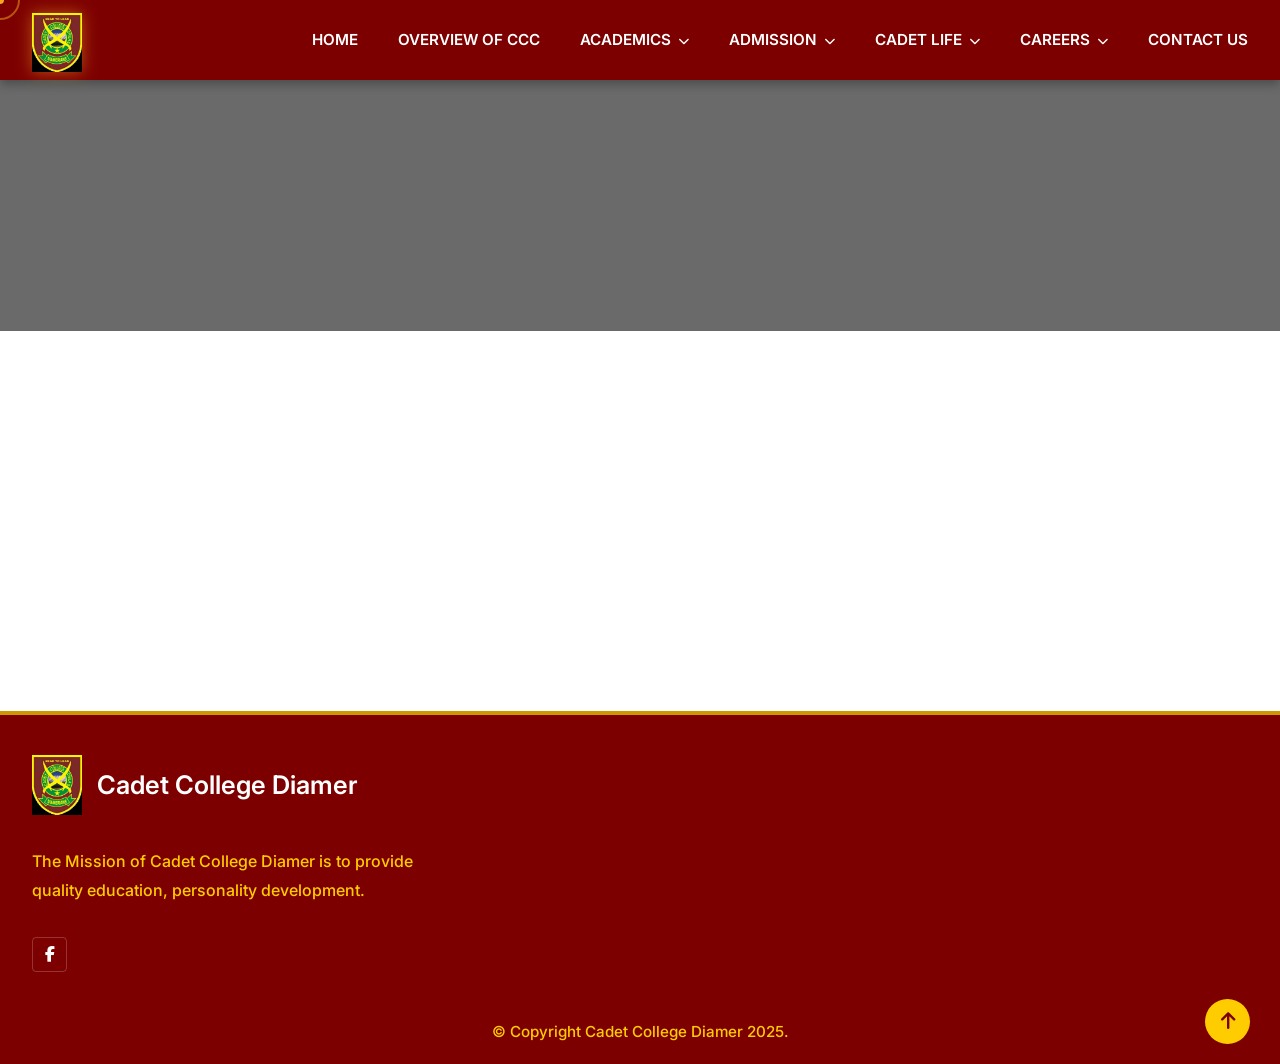
==== 1st-year.html @ 0e8eac65 "New page add" ====
<!DOCTYPE html>
<html lang="ur" dir="ltr">

<head>
    <meta charset="UTF-8">
    <meta name="viewport" content="width=device-width, initial-scale=1.0">
    <meta name="description" content="1st Year Admissions Cadet College Diamer, Chilas">
    <title>Cadet College Diamer | 1st Year Admission</title>

    <!-- Google Fonts -->
    <link rel="preconnect" href="https://fonts.googleapis.com">
    <link rel="preconnect" href="https://fonts.gstatic.com" crossorigin>
    <link
        href="https://fonts.googleapis.com/css2?family=Inter:wght@300;400;500;600;700&family=Outfit:wght@300;400;500;600;700;800&family=Noto+Nastaliq+Urdu:wght@400;500;600;700&display=swap"
        rel="stylesheet">

    <!-- Font Awesome -->
    <link rel="stylesheet" href="https://cdnjs.cloudflare.com/ajax/libs/font-awesome/6.4.0/css/all.min.css">

    <!-- Custom CSS -->
    <link rel="stylesheet" href="style.css">
    <style>
        .page-header {
            padding-top: 100px;
            padding-bottom: 50px;
            text-align: left;
            background-color: #6a6a6a;
        }

        .page-header .title {
            color: #ffffff;
            font-size: 3.5rem;
            margin-bottom: 0.5rem;
            font-family: 'Inter', sans-serif;
            font-weight: 500;
        }

        .page-header .subtitle {
            color: #F5A623;
            text-transform: none;
            letter-spacing: normal;
            font-weight: 500;
            display: inline;
        }

        .page-header .subtitle-append {
            color: #ffffff;
            font-weight: 500;
            font-family: 'Inter', sans-serif;
            font-size: 0.9rem;
        }

        .admission-content {
            background-color: #ffffff;
            color: #000000;
            padding: 80px 0;
            text-align: center;
            min-height: 40vh;
        }

        .admission-title {
            color: #0a347b;
            font-family: 'Inter', sans-serif;
            font-size: 2.2rem;
            font-weight: 600;
            margin-bottom: 2rem;
        }

        .admission-text {
            color: #111111;
            font-size: 1.1rem;
            text-align: left;
            max-width: 900px;
            margin: 0 auto;
            line-height: 1.5;
            font-family: 'Inter', sans-serif;
        }

        /* Specific footer styling to match the provided design precisely */
        .footer-red {
            background-color: #7d0000;
            border-top: 4px solid #cc9900;
            padding-top: 40px;
            padding-bottom: 20px;
            position: relative;
        }

        .footer-brand-red {
            display: flex;
            align-items: center;
            gap: 15px;
        }

        .footer-brand-red img {
            height: 60px;
        }

        .footer-brand-red h2 {
            color: #ffffff;
            font-size: 1.6rem;
            font-weight: 600;
            font-family: 'Inter', sans-serif;
            margin: 0;
        }

        .footer-mission {
            color: #ffcc00;
            font-family: 'Inter', sans-serif;
            font-size: 1rem;
            line-height: 1.8;
            max-width: 400px;
            margin-top: 2rem;
            font-weight: 500;
        }

        .social-link-red {
            display: inline-flex;
            justify-content: center;
            align-items: center;
            width: 35px;
            height: 35px;
            border: 1px solid rgba(255, 255, 255, 0.2);
            border-radius: 4px;
            color: white;
            margin-top: 2rem;
            transition: all 0.3s;
        }

        .social-link-red:hover {
            background-color: rgba(255, 255, 255, 0.1);
            color: #ffcc00;
        }

        .copyright-red {
            text-align: center;
            color: #ffcc00;
            font-family: 'Inter', sans-serif;
            font-weight: 500;
            font-size: 0.95rem;
            margin-top: 3rem;
        }

        .scroll-to-top-yellow {
            position: absolute;
            bottom: 20px;
            right: 30px;
            background-color: #ffcc00;
            color: #7d0000;
            width: 45px;
            height: 45px;
            border-radius: 50%;
            display: flex;
            justify-content: center;
            align-items: center;
            font-size: 1.2rem;
            text-decoration: none;
            transition: transform 0.3s;
        }

        .scroll-to-top-yellow:hover {
            transform: translateY(-5px);
            color: #7d0000;
        }
    </style>
</head>

<body>

    <!-- Custom Cursor -->
    <div class="cursor-dot" data-cursor-dot></div>
    <div class="cursor-outline" data-cursor-outline></div>

    <!-- Background Animation Elements -->
    <div class="bg-shape shape-1" style="opacity: 0.1;"></div>

    <!-- Navigation -->
    <header class="navbar" id="navbar"
        style="background: rgba(125, 0, 0, 1); border-bottom: none; box-shadow: 0 4px 10px rgba(0,0,0,0.3);">
        <div class="nav-container">
            <a href="index.html" class="logo">
                <img class="logo-img" src="monogram.jpeg" alt="Monogram"
                    style="height: 60px; width: auto; object-fit: contain; filter: drop-shadow(0 0 8px rgba(245, 166, 35, 0.5)); margin-top: 5px;">
            </a>

            <button class="mobile-toggle" id="mobile-toggle">
                <i class="fa-solid fa-bars"></i>
            </button>

            <nav class="nav-links" id="nav-links" style="margin-left: auto;">
                <a href="index.html" style="color: white; font-weight: 600;" data-i18n="nav_home">HOME</a>
                <a href="about.html" style="color: white; font-weight: 600;" data-i18n="nav_about">OVERVIEW OF CCC</a>
                <a href="faculty.html" style="color: white; font-weight: 600;" data-i18n="nav_faculty">ACADEMICS <i
                        class="fa-solid fa-chevron-down" style="font-size: 0.7rem; margin-left: 3px;"></i></a>
                <div class="nav-item-dropdown">
                    <a href="admission.html" style="color: white; font-weight: 600;" data-i18n="nav_admission">ADMISSION
                        <i class="fa-solid fa-chevron-down" style="font-size: 0.7rem; margin-left: 3px;"></i></a>
                    <div class="dropdown-content">
                        <a href="class-8th.html" style="color: white;" data-i18n="nav_8th">Class 8th</a>
                        <a href="1st-year.html" style="color: white;" data-i18n="nav_1st_year">1st Year</a>
                    </div>
                </div>
                <a href="#" style="color: white; font-weight: 600;">CADET LIFE <i class="fa-solid fa-chevron-down"
                        style="font-size: 0.7rem; margin-left: 3px;"></i></a>
                <a href="#" style="color: white; font-weight: 600;">CAREERS <i class="fa-solid fa-chevron-down"
                        style="font-size: 0.7rem; margin-left: 3px;"></i></a>
                <a href="contact.html" style="color: white; font-weight: 600;" data-i18n="nav_contact">CONTACT US</a>
            </nav>
        </div>
    </header>

    <!-- Header Section -->
    <section class="page-header" style="margin-top: 80px;">
        <div class="container reveal">
            <h2 class="title" data-i18n="1st_year_title">Class 1st Year</h2>
            <div>
                <span class="subtitle" data-i18n="cadet_college_diamer">Cadet College Diamer</span>
                <span class="subtitle-append"> - Class 1st Year</span>
            </div>
        </div>
    </section>

    <!-- Admission Content -->
    <section class="admission-content">
        <div class="container reveal">
            <h2 class="admission-title" data-i18n="admission_notice_1st_year">Admission Notice – 1st Year</h2>
            <div class="admission-text">
                <p>Admissions for 1st Year are currently closed.<br>
                    The admission schedule for the next intake will be announced in due course. Applicants and parents
                    are advised to regularly visit the official website for updates.<br>
                    For further information, please contact the admission office during working hours.<br>
                    Thank you for your interest.</p>
            </div>
        </div>
    </section>

    <!-- Footer -->
    <footer class="footer-red">
        <div class="container">
            <div class="footer-brand-red">
                <img src="monogram.jpeg" alt="Monogram">
                <h2>Cadet College Diamer</h2>
            </div>

            <p class="footer-mission">The Mission of Cadet College Diamer is to provide quality education, personality
                development.</p>

            <a href="https://web.facebook.com/CadetCollegeDiamerChilas" target="_blank" class="social-link-red"><i
                    class="fa-brands fa-facebook-f"></i></a>

            <div class="copyright-red">
                &copy; Copyright Cadet College Diamer 2025.
            </div>
        </div>

        <!-- Scroll To Top -->
        <a href="#" class="scroll-to-top-yellow"><i class="fa-solid fa-arrow-up"></i></a>
    </footer>

    <!-- Scripts -->
    <script src="script.js"></script>
</body>

</html>
---- style.css ----
/* 
  Modern Glassmorphism & Dark Mode Theme
  Color Palette: Deep Navy & Gold/Amber
*/

:root {
    /* Primary Colors */
    --bg-dark: #0B132B;
    --bg-darker: #060B19;
    --primary: #1C2541;
    --secondary: #3A506B;
    --accent: #F5A623;
    --accent-glow: rgba(245, 166, 35, 0.4);

    /* Text Colors */
    --text-main: #FFFFFF;
    --text-muted: #A3A8B8;

    /* Glassmorphism */
    --glass-bg: rgba(28, 37, 65, 0.25);
    --glass-border: rgba(255, 255, 255, 0.08);
    --glass-shadow: 0 8px 32px 0 rgba(0, 0, 0, 0.37);

    /* Variables */
    --nav-height: 80px;
    --transition: all 0.3s ease;
}

* {
    margin: 0;
    padding: 0;
    box-sizing: border-box;
    scroll-behavior: smooth;
}

body {
    font-family: 'Inter', sans-serif;
    background-color: var(--bg-dark);
    color: var(--text-main);
    line-height: 1.6;
    overflow-x: hidden;
    position: relative;
    cursor: none;
    /* Custom cursor used */
    transition: font-family 0.3s ease;
}

body.rtl-mode {
    font-family: 'Noto Nastaliq Urdu', 'Jameel Noori Nastaleeq', 'Inter', sans-serif;
    direction: rtl;
    text-align: right;
}

body.rtl-mode h1,
body.rtl-mode h2,
body.rtl-mode h3,
body.rtl-mode h4,
body.rtl-mode h5,
body.rtl-mode h6,
body.rtl-mode .btn-primary {
    font-family: 'Noto Nastaliq Urdu', 'Jameel Noori Nastaleeq', sans-serif;
    letter-spacing: normal;
    line-height: 1.8;
}

body.rtl-mode .hero-title,
body.rtl-mode .mission-text {
    line-height: 1.8;
}

body.rtl-mode .logo-text p {
    letter-spacing: normal;
}

body.rtl-mode .quote-icon.right {
    text-align: left;
}

h1,
h2,
h3,
h4,
h5,
h6 {
    font-family: 'Outfit', sans-serif;
    font-weight: 700;
}

a {
    text-decoration: none;
    color: inherit;
}

ul {
    list-style: none;
}

/* Base Classes */
.container {
    max-width: 1280px;
    margin: 0 auto;
    padding: 0 2rem;
}

.container-sm {
    max-width: 800px;
}

.section-padding {
    padding: 100px 0;
}

.text-center {
    text-align: center;
}

.accent-text {
    color: var(--accent);
}

.gradient-text {
    background: linear-gradient(135deg, #F5A623, #FFD07A);
    -webkit-background-clip: text;
    -webkit-text-fill-color: transparent;
}

/* Background Shapes (Abstract aesthetic) */
.bg-shape {
    position: fixed;
    border-radius: 50%;
    filter: blur(100px);
    z-index: -1;
    opacity: 0.4;
    animation: floating 20s infinite ease-in-out alternate;
}

.shape-1 {
    width: 500px;
    height: 500px;
    background: var(--secondary);
    top: -100px;
    left: -100px;
}

.shape-2 {
    width: 400px;
    height: 400px;
    background: #172a53;
    /* Deep dark blue */
    bottom: 20%;
    right: -50px;
    animation-delay: -5s;
}

.shape-3 {
    width: 300px;
    height: 300px;
    background: rgba(245, 166, 35, 0.15);
    /* Faint gold */
    top: 40%;
    left: 30%;
    animation-delay: -10s;
}

/* Glass Panels & Cards */
.glass-panel {
    background: var(--glass-bg);
    backdrop-filter: blur(16px);
    -webkit-backdrop-filter: blur(16px);
    border: 1px solid var(--glass-border);
    border-radius: 24px;
    box-shadow: var(--glass-shadow);
    padding: 3rem;
    position: relative;
    overflow: hidden;
}

.glass-card {
    background: rgba(28, 37, 65, 0.4);
    backdrop-filter: blur(12px);
    -webkit-backdrop-filter: blur(12px);
    border: 1px solid rgba(255, 255, 255, 0.05);
    border-radius: 20px;
    padding: 2rem;
    box-shadow: 0 4px 30px rgba(0, 0, 0, 0.1);
    transition: var(--transition);
}

/* Buttons */
.btn-primary {
    display: inline-block;
    background-color: var(--accent);
    color: var(--bg-dark);
    padding: 0.8rem 2rem;
    border-radius: 50px;
    font-weight: 600;
    font-family: 'Outfit', sans-serif;
    transition: var(--transition);
    border: none;
    cursor: none;
}

.glow-btn:hover {
    box-shadow: 0 0 20px var(--accent-glow);
    transform: translateY(-3px);
}

.btn-secondary {
    display: inline-block;
    padding: 0.8rem 2rem;
    border-radius: 50px;
    font-weight: 500;
    color: var(--text-main);
    border: 1px solid var(--glass-border);
    background: rgba(255, 255, 255, 0.05);
    backdrop-filter: blur(4px);
    transition: var(--transition);
    cursor: none;
}

.btn-secondary:hover {
    background: rgba(255, 255, 255, 0.1);
    transform: translateY(-3px);
}

/* Navigation System */
.navbar {
    position: fixed;
    top: 0;
    left: 0;
    width: 100%;
    height: var(--nav-height);
    z-index: 1000;
    transition: var(--transition);
    border-bottom: 1px solid transparent;
}

.navbar.scrolled {
    background: rgba(11, 19, 43, 0.85);
    backdrop-filter: blur(10px);
    -webkit-backdrop-filter: blur(10px);
    border-bottom: 1px solid var(--glass-border);
    box-shadow: 0 4px 30px rgba(0, 0, 0, 0.1);
}

.nav-container {
    max-width: 1280px;
    margin: 0 auto;
    padding: 0 2rem;
    height: 100%;
    display: flex;
    justify-content: space-between;
    align-items: center;
}

.logo {
    display: flex;
    align-items: center;
    gap: 1rem;
}

.logo-icon {
    font-size: 2rem;
    color: var(--accent);
}

.logo-text h1 {
    font-size: 1.2rem;
    margin-bottom: -4px;
    letter-spacing: 0.5px;
}

.logo-text p {
    font-size: 0.75rem;
    color: var(--text-muted);
    text-transform: uppercase;
    letter-spacing: 1px;
}

.nav-links {
    display: flex;
    align-items: center;
    gap: 2.5rem;
}

.nav-links a:not(.btn-primary) {
    font-size: 0.95rem;
    font-weight: 500;
    color: var(--text-muted);
    transition: var(--transition);
    position: relative;
}

.nav-links a:not(.btn-primary):hover,
.nav-links a.active {
    color: var(--text-main);
}

.nav-links a:not(.btn-primary)::after {
    content: '';
    position: absolute;
    bottom: -5px;
    left: 0;
    width: 0%;
    height: 2px;
    background: var(--accent);
    transition: width 0.3s ease;
}

.nav-links a:not(.btn-primary):hover::after,
.nav-links a.active::after {
    width: 100%;
}

.mobile-toggle {
    display: none;
    background: none;
    border: none;
    color: var(--text-main);
    font-size: 1.5rem;
    cursor: none;
}

/* Hero Section */
.hero {
    min-height: 100vh;
    display: flex;
    align-items: center;
    position: relative;
    padding-top: calc(var(--nav-height) + 2rem);
}

.hero-container {
    display: grid;
    grid-template-columns: 1fr 1fr;
    gap: 4rem;
    align-items: center;
}

.badge {
    display: inline-block;
    padding: 0.4rem 1rem;
    background: rgba(245, 166, 35, 0.1);
    color: var(--accent);
    border: 1px solid rgba(245, 166, 35, 0.2);
    border-radius: 50px;
    font-size: 0.85rem;
    font-weight: 500;
    letter-spacing: 1px;
    text-transform: uppercase;
    margin-bottom: 1.5rem;
}

.hero-title {
    font-size: 4.5rem;
    line-height: 1.1;
    margin-bottom: 1.5rem;
}

.hero-desc {
    font-size: 1.1rem;
    color: var(--text-muted);
    max-width: 500px;
    margin-bottom: 2.5rem;
}

.hero-btns {
    display: flex;
    gap: 1rem;
}

.hero-visual {
    position: relative;
    height: 500px;
    display: flex;
    justify-content: center;
    align-items: center;
}

.hero-card {
    position: absolute;
    width: 260px;
    z-index: 2;
    background: rgba(28, 37, 65, 0.6);
}

.hero-card:nth-child(1) {
    top: 10%;
    left: 0;
    transform: rotate(-5deg);
}

.hero-card-2 {
    bottom: 10%;
    right: 0;
    transform: rotate(5deg);
    z-index: 3;
}

.card-icon {
    width: 50px;
    height: 50px;
    border-radius: 12px;
    background: rgba(245, 166, 35, 0.15);
    color: var(--accent);
    display: flex;
    justify-content: center;
    align-items: center;
    font-size: 1.5rem;
    margin-bottom: 1rem;
}

.hero-card h3 {
    font-size: 1.2rem;
    margin-bottom: 0.5rem;
}

.hero-card p {
    font-size: 0.9rem;
    color: var(--text-muted);
}

.glow-ring {
    position: absolute;
    width: 350px;
    height: 350px;
    border-radius: 50%;
    border: 2px dashed rgba(255, 255, 255, 0.1);
    animation: rotate 30s linear infinite;
    z-index: 1;
}

.glow-ring::before {
    content: '';
    position: absolute;
    top: -10px;
    left: 50%;
    width: 20px;
    height: 20px;
    background: var(--accent);
    border-radius: 50%;
    box-shadow: 0 0 20px var(--accent);
}

/* Custom Animations */
@keyframes floating {
    0% {
        transform: translate(0, 0) scale(1);
    }

    100% {
        transform: translate(30px, -50px) scale(1.1);
    }
}

@keyframes rotate {
    0% {
        transform: rotate(0deg);
    }

    100% {
        transform: rotate(360deg);
    }
}

.floating-anim {
    animation: float-y 6s ease-in-out infinite;
}

.floating-anim-delayed {
    animation: float-y 6s ease-in-out infinite;
    animation-delay: -3s;
}

@keyframes float-y {

    0%,
    100% {
        transform: translateY(0) rotate(var(--rot, 0deg));
    }

    50% {
        transform: translateY(-20px) rotate(var(--rot, 0deg));
    }
}

.hero-card:nth-child(1) {
    --rot: -5deg;
}

.hero-card-2 {
    --rot: 5deg;
}

/* Scroll Indicator */
.scroll-indicator {
    position: absolute;
    bottom: 40px;
    left: 50%;
    transform: translateX(-50%);
    display: flex;
    flex-direction: column;
    align-items: center;
    gap: 10px;
    opacity: 0.7;
    animation: bounce 2s infinite;
}

.mouse {
    width: 26px;
    height: 40px;
    border: 2px solid var(--text-muted);
    border-radius: 20px;
    display: flex;
    justify-content: center;
}

.wheel {
    width: 4px;
    height: 8px;
    background: var(--accent);
    border-radius: 4px;
    margin-top: 6px;
    animation: scroll-wheel 1.5s infinite;
}

.scroll-indicator p {
    font-size: 0.75rem;
    text-transform: uppercase;
    letter-spacing: 2px;
    color: var(--text-muted);
}

@keyframes scroll-wheel {
    0% {
        transform: translateY(0);
        opacity: 1;
    }

    100% {
        transform: translateY(15px);
        opacity: 0;
    }
}

@keyframes bounce {

    0%,
    20%,
    50%,
    80%,
    100% {
        transform: translate(-50%, 0);
    }

    40% {
        transform: translate(-50%, -10px);
    }

    60% {
        transform: translate(-50%, -5px);
    }
}

/* Sections Global */
.section-header {
    margin-bottom: 4rem;
}

.subtitle {
    font-family: 'Outfit', sans-serif;
    color: var(--accent);
    font-weight: 600;
    text-transform: uppercase;
    letter-spacing: 2px;
    font-size: 0.9rem;
    margin-bottom: 0.5rem;
    display: block;
}

.title {
    font-size: 3rem;
    line-height: 1.2;
}

.section-desc {
    color: var(--text-muted);
    margin-top: 1rem;
    font-size: 1.1rem;
}

/* About Section */
.about-grid {
    display: grid;
    grid-template-columns: 1.2fr 1fr;
    gap: 4rem;
    align-items: center;
}

.about-text p {
    font-size: 1.1rem;
    color: #cbd0e1;
    margin-bottom: 1.5rem;
}

.feature-list {
    margin-top: 2rem;
    display: grid;
    grid-template-columns: 1fr 1fr;
    gap: 1.2rem;
}

.feature-list li {
    display: flex;
    align-items: center;
    gap: 10px;
    font-weight: 500;
}

.feature-list i {
    color: var(--accent);
}

.about-stats {
    display: grid;
    grid-template-columns: 1fr 1fr;
    gap: 1.5rem;
}

.stat-card {
    text-align: center;
    padding: 2.5rem 1.5rem;
    display: flex;
    flex-direction: column;
    align-items: center;
    justify-content: center;
}

.stat-icon {
    font-size: 2.5rem;
    color: var(--accent);
    margin-bottom: 1rem;
    opacity: 0.8;
}

.stat-card h3 {
    font-size: 3rem;
    margin-bottom: 0.5rem;
    background: linear-gradient(135deg, #fff, #a0a5b5);
    -webkit-background-clip: text;
    -webkit-text-fill-color: transparent;
}

.stat-card p {
    color: var(--text-muted);
    font-size: 0.9rem;
    text-transform: uppercase;
    letter-spacing: 1px;
}

.hover-tilt {
    transition: transform 0.3s ease;
}

.hover-tilt:hover {
    transform: translateY(-10px) scale(1.02);
    border-color: rgba(245, 166, 35, 0.3);
    box-shadow: 0 10px 40px rgba(0, 0, 0, 0.2);
}

/* Mission Section */
.mission {
    position: relative;
    z-index: 10;
}

.mission-box {
    padding: 5rem 3rem;
}

.quote-icon {
    font-size: 3rem;
    color: rgba(245, 166, 35, 0.2);
    margin-bottom: 1rem;
}

.quote-icon.right {
    margin-bottom: 0;
    margin-top: 1rem;
    text-align: right;
}

.mission-text {
    font-size: 2.5rem;
    font-family: 'Outfit', sans-serif;
    font-weight: 300;
    line-height: 1.4;
    color: #fff;
    background: linear-gradient(to right, #fff, #A3A8B8);
    -webkit-background-clip: text;
    -webkit-text-fill-color: transparent;
}

/* Faculty Section */
.faculty-grid {
    display: grid;
    grid-template-columns: repeat(auto-fill, minmax(280px, 1fr));
    gap: 2rem;
}

.faculty-card {
    position: relative;
    overflow: hidden;
    padding: 2.5rem 2rem;
    text-align: center;
    display: flex;
    flex-direction: column;
    align-items: center;
    border-radius: 20px;
    background: rgba(28, 37, 65, 0.3);
    border: 1px solid var(--glass-border);
    backdrop-filter: blur(10px);
    transition: all 0.4s cubic-bezier(0.175, 0.885, 0.32, 1.275);
}

.faculty-card::before {
    content: '';
    position: absolute;
    top: 0;
    left: 0;
    width: 100%;
    height: 100%;
    background: radial-gradient(800px circle at var(--mouse-x) var(--mouse-y), rgba(255, 255, 255, 0.06), transparent 40%);
    opacity: 0;
    transition: opacity 0.3s;
    pointer-events: none;
    z-index: 0;
}

.faculty-card:hover::before {
    opacity: 1;
}

.faculty-card:hover {
    transform: translateY(-15px);
    border-color: rgba(245, 166, 35, 0.4);
    box-shadow: 0 15px 40px rgba(245, 166, 35, 0.1);
}

.faculty-icon {
    width: 80px;
    height: 80px;
    border-radius: 50%;
    background: linear-gradient(135deg, var(--secondary), var(--primary));
    display: flex;
    justify-content: center;
    align-items: center;
    font-size: 2rem;
    color: var(--accent);
    margin-bottom: 1.5rem;
    border: 2px solid rgba(255, 255, 255, 0.1);
    position: relative;
    z-index: 1;
    transition: var(--transition);
}

.faculty-card:hover .faculty-icon {
    transform: scale(1.1) rotate(5deg);
    border-color: var(--accent);
    box-shadow: 0 0 20px var(--accent-glow);
}

.faculty-card h3 {
    font-size: 1.3rem;
    margin-bottom: 0.3rem;
    position: relative;
    z-index: 1;
}

.faculty-role {
    font-size: 0.9rem;
    color: var(--accent);
    font-weight: 500;
    margin-bottom: 1rem;
    position: relative;
    z-index: 1;
}

.faculty-edu {
    font-size: 0.85rem;
    color: var(--text-muted);
    line-height: 1.4;
    position: relative;
    z-index: 1;
}

/* Footer Section */
.footer {
    background: var(--bg-darker);
    border-top: 1px solid rgba(255, 255, 255, 0.05);
    padding-top: 5rem;
    position: relative;
    overflow: hidden;
}

.footer::before {
    content: '';
    position: absolute;
    top: 0;
    left: 0;
    width: 100%;
    height: 1px;
    background: linear-gradient(90deg, transparent, var(--accent), transparent);
    opacity: 0.5;
}

.footer-grid {
    display: grid;
    grid-template-columns: 2fr 1fr 1.5fr;
    gap: 4rem;
    margin-bottom: 3rem;
}

.footer-brand .logo {
    margin-bottom: 1.5rem;
}

.footer-desc {
    color: var(--text-muted);
    font-size: 0.95rem;
    margin-bottom: 1.5rem;
    max-width: 350px;
}

.social-links {
    display: flex;
    gap: 1rem;
}

.social-icon {
    width: 40px;
    height: 40px;
    border-radius: 50%;
    background: rgba(255, 255, 255, 0.05);
    display: flex;
    justify-content: center;
    align-items: center;
    color: var(--text-main);
    transition: var(--transition);
    border: 1px solid rgba(255, 255, 255, 0.1);
}

.social-icon:hover {
    background: var(--accent);
    color: var(--bg-dark);
    transform: translateY(-3px);
}

.footer-links h3,
.footer-contact h3 {
    font-size: 1.2rem;
    margin-bottom: 1.5rem;
    color: var(--text-main);
}

.footer-links ul li {
    margin-bottom: 0.8rem;
}

.footer-links ul li a {
    color: var(--text-muted);
    transition: var(--transition);
    font-size: 0.95rem;
}

.footer-links ul li a:hover {
    color: var(--accent);
    padding-left: 5px;
}

.footer-contact ul li {
    color: var(--text-muted);
    margin-bottom: 1rem;
    display: flex;
    align-items: flex-start;
    gap: 15px;
    font-size: 0.95rem;
}

.footer-contact ul li i {
    color: var(--accent);
    margin-top: 4px;
}

.footer-bottom {
    border-top: 1px solid rgba(255, 255, 255, 0.05);
    padding: 1.5rem 0;
    text-align: center;
    color: var(--text-muted);
    font-size: 0.9rem;
}

/* Custom Cursor (for that "never-seen-before" aesthetic) */
.cursor-dot {
    width: 8px;
    height: 8px;
    background-color: var(--accent);
}

.cursor-outline {
    width: 40px;
    height: 40px;
    border: 2px solid rgba(245, 166, 35, 0.5);
}

.cursor-dot,
.cursor-outline {
    position: fixed;
    top: 0;
    left: 0;
    transform: translate(-50%, -50%);
    border-radius: 50%;
    z-index: 9999;
    pointer-events: none;
    transition: width 0.2s, height 0.2s, background-color 0.2s;
}

/* Hover effects for cursor */
.cursor-hover {
    width: 60px !important;
    height: 60px !important;
    background-color: rgba(245, 166, 35, 0.1) !important;
    border-color: rgba(245, 166, 35, 0.8) !important;
}

/* Reveal Animations */
.reveal {
    opacity: 0;
    transform: translateY(40px);
    transition: 0.8s all cubic-bezier(0.5, 0, 0, 1);
}

.reveal.active {
    opacity: 1;
    transform: translateY(0);
}

/* Responsive Design */
@media (max-width: 1024px) {
    .hero-title {
        font-size: 3.5rem;
    }

    .about-grid {
        grid-template-columns: 1fr;
        gap: 3rem;
    }

    .feature-list {
        grid-template-columns: 1fr;
    }

    .footer-grid {
        grid-template-columns: 1fr 1fr;
    }
}

@media (max-width: 768px) {
    .navbar {
        padding: 0.5rem 0;
    }

    .hero-container {
        grid-template-columns: 1fr;
        text-align: center;
    }

    .hero-btns {
        justify-content: center;
    }

    .hero-visual {
        display: none;
        /* Hide complex 3D visual on smaller screens */
    }

    .title {
        font-size: 2.2rem;
    }

    .mission-text {
        font-size: 1.8rem;
    }

    .mission-box {
        padding: 3rem 1.5rem;
    }

    .footer-grid {
        grid-template-columns: 1fr;
        gap: 2.5rem;
    }

    .nav-links {
        position: fixed;
        top: var(--nav-height);
        left: -100%;
        width: 100%;
        height: calc(100vh - var(--nav-height));
        background: rgba(11, 19, 43, 0.95);
        backdrop-filter: blur(20px);
        flex-direction: column;
        justify-content: center;
        gap: 2rem;
        transition: 0.4s ease-in-out;
    }

    .nav-links.active {
        left: 0;
    }

    .mobile-toggle {
        display: block;
    }

    .cursor-dot,
    .cursor-outline {
        display: none;
        /* Disable custom cursor on mobile */
    }

    body {
        cursor: auto;
    }
}
/* Dropdown Navigation */
.nav-item-dropdown {
    position: relative;
    display: flex;
    align-items: center;
}

.nav-item-dropdown .dropdown-content {
    position: absolute;
    top: 100%;
    left: 0;
    min-width: 180px;
    background: rgba(11, 19, 43, 0.95);
    backdrop-filter: blur(10px);
    border: 1px solid var(--glass-border);
    border-radius: 12px;
    padding: 0.5rem 0;
    opacity: 0;
    visibility: hidden;
    transform: translateY(10px);
    transition: all 0.3s ease;
    box-shadow: var(--glass-shadow);
    z-index: 100;
}

.nav-item-dropdown:hover .dropdown-content {
    opacity: 1;
    visibility: visible;
    transform: translateY(0);
}

.nav-links .nav-item-dropdown .dropdown-content a {
    display: block;
    padding: 0.7rem 1.5rem;
    font-size: 0.9rem;
    color: var(--text-muted);
}

.nav-links .nav-item-dropdown .dropdown-content a:hover {
    color: var(--accent) !important;
    background: rgba(255, 255, 255, 0.05);
}

.nav-links .nav-item-dropdown .dropdown-content a::after {
    display: none;
}
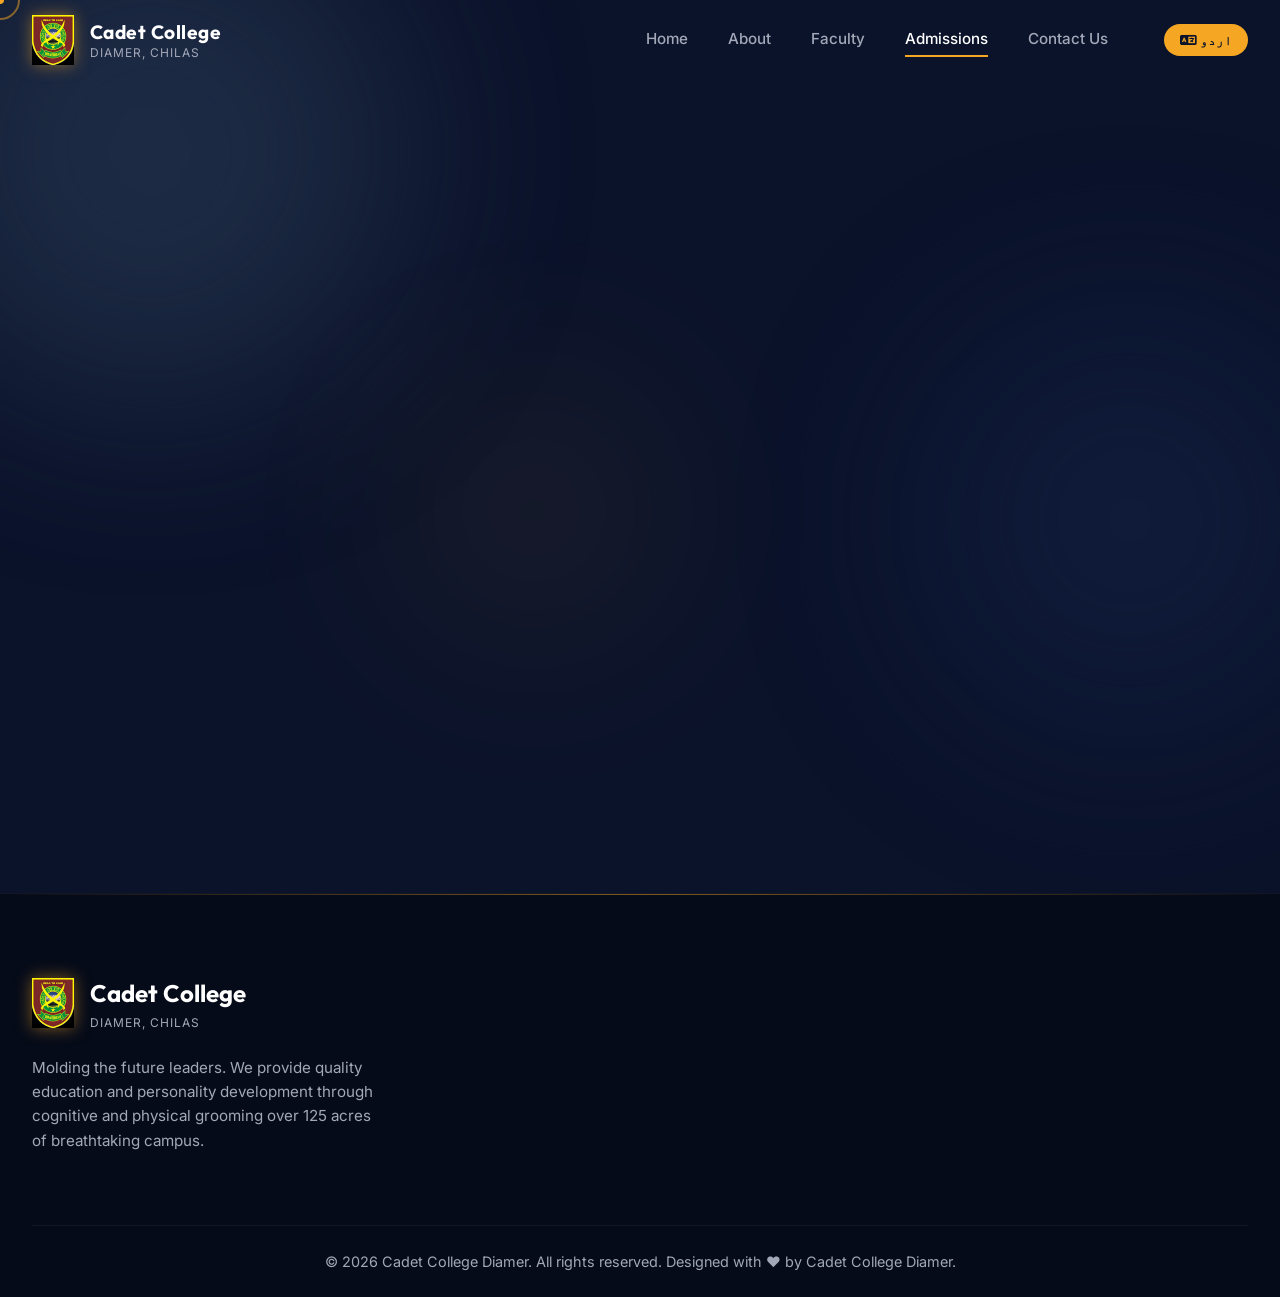
==== commit c6fcf84e: "renew" ====
--- a/1st-year.html
+++ b/1st-year.html
@@ -21,145 +21,41 @@
     <link rel="stylesheet" href="style.css">
     <style>
         .page-header {
-            padding-top: 100px;
+            padding-top: 150px;
             padding-bottom: 50px;
-            text-align: left;
-            background-color: #6a6a6a;
-        }
-
-        .page-header .title {
-            color: #ffffff;
-            font-size: 3.5rem;
-            margin-bottom: 0.5rem;
-            font-family: 'Inter', sans-serif;
-            font-weight: 500;
-        }
-
-        .page-header .subtitle {
-            color: #F5A623;
-            text-transform: none;
-            letter-spacing: normal;
-            font-weight: 500;
-            display: inline;
-        }
-
-        .page-header .subtitle-append {
-            color: #ffffff;
-            font-weight: 500;
-            font-family: 'Inter', sans-serif;
-            font-size: 0.9rem;
+            text-align: center;
         }
 
         .admission-content {
-            background-color: #ffffff;
-            color: #000000;
-            padding: 80px 0;
+            background: var(--glass-bg);
+            backdrop-filter: blur(16px);
+            border: 1px solid var(--glass-border);
+            border-radius: 20px;
+            padding: 4rem 3rem;
             text-align: center;
-            min-height: 40vh;
+            box-shadow: var(--glass-shadow);
+            max-width: 900px;
+            margin: 0 auto;
         }
 
         .admission-title {
-            color: #0a347b;
-            font-family: 'Inter', sans-serif;
+            color: var(--accent);
             font-size: 2.2rem;
-            font-weight: 600;
             margin-bottom: 2rem;
+            font-family: 'Outfit', sans-serif;
+            font-weight: 700;
         }
 
         .admission-text {
-            color: #111111;
+            color: var(--text-main);
             font-size: 1.1rem;
-            text-align: left;
-            max-width: 900px;
-            margin: 0 auto;
-            line-height: 1.5;
-            font-family: 'Inter', sans-serif;
+            text-align: center;
+            line-height: 1.8;
+            font-weight: 300;
         }
 
-        /* Specific footer styling to match the provided design precisely */
-        .footer-red {
-            background-color: #7d0000;
-            border-top: 4px solid #cc9900;
-            padding-top: 40px;
-            padding-bottom: 20px;
-            position: relative;
-        }
-
-        .footer-brand-red {
-            display: flex;
-            align-items: center;
-            gap: 15px;
-        }
-
-        .footer-brand-red img {
-            height: 60px;
-        }
-
-        .footer-brand-red h2 {
-            color: #ffffff;
-            font-size: 1.6rem;
-            font-weight: 600;
-            font-family: 'Inter', sans-serif;
-            margin: 0;
-        }
-
-        .footer-mission {
-            color: #ffcc00;
-            font-family: 'Inter', sans-serif;
-            font-size: 1rem;
-            line-height: 1.8;
-            max-width: 400px;
-            margin-top: 2rem;
-            font-weight: 500;
-        }
-
-        .social-link-red {
-            display: inline-flex;
-            justify-content: center;
-            align-items: center;
-            width: 35px;
-            height: 35px;
-            border: 1px solid rgba(255, 255, 255, 0.2);
-            border-radius: 4px;
-            color: white;
-            margin-top: 2rem;
-            transition: all 0.3s;
-        }
-
-        .social-link-red:hover {
-            background-color: rgba(255, 255, 255, 0.1);
-            color: #ffcc00;
-        }
-
-        .copyright-red {
-            text-align: center;
-            color: #ffcc00;
-            font-family: 'Inter', sans-serif;
-            font-weight: 500;
-            font-size: 0.95rem;
-            margin-top: 3rem;
-        }
-
-        .scroll-to-top-yellow {
-            position: absolute;
-            bottom: 20px;
-            right: 30px;
-            background-color: #ffcc00;
-            color: #7d0000;
-            width: 45px;
-            height: 45px;
-            border-radius: 50%;
-            display: flex;
-            justify-content: center;
-            align-items: center;
-            font-size: 1.2rem;
-            text-decoration: none;
-            transition: transform 0.3s;
-        }
-
-        .scroll-to-top-yellow:hover {
-            transform: translateY(-5px);
-            color: #7d0000;
+        .admission-text p {
+            margin-bottom: 1rem;
         }
     </style>
 </head>
@@ -171,89 +67,95 @@
     <div class="cursor-outline" data-cursor-outline></div>
 
     <!-- Background Animation Elements -->
-    <div class="bg-shape shape-1" style="opacity: 0.1;"></div>
+    <div class="bg-shape shape-1"></div>
+    <div class="bg-shape shape-2"></div>
+    <div class="bg-shape shape-3"></div>
 
     <!-- Navigation -->
-    <header class="navbar" id="navbar"
-        style="background: rgba(125, 0, 0, 1); border-bottom: none; box-shadow: 0 4px 10px rgba(0,0,0,0.3);">
+    <header class="navbar" id="navbar">
         <div class="nav-container">
             <a href="index.html" class="logo">
                 <img class="logo-img" src="monogram.jpeg" alt="Monogram"
-                    style="height: 60px; width: auto; object-fit: contain; filter: drop-shadow(0 0 8px rgba(245, 166, 35, 0.5)); margin-top: 5px;">
+                    style="height: 50px; width: auto; object-fit: contain; filter: drop-shadow(0 0 8px rgba(245, 166, 35, 0.5));">
+                <div class="logo-text">
+                    <h1>Cadet College</h1>
+                    <p>Diamer, Chilas</p>
+                </div>
             </a>
 
             <button class="mobile-toggle" id="mobile-toggle">
                 <i class="fa-solid fa-bars"></i>
             </button>
 
-            <nav class="nav-links" id="nav-links" style="margin-left: auto;">
-                <a href="index.html" style="color: white; font-weight: 600;" data-i18n="nav_home">HOME</a>
-                <a href="about.html" style="color: white; font-weight: 600;" data-i18n="nav_about">OVERVIEW OF CCC</a>
-                <a href="faculty.html" style="color: white; font-weight: 600;" data-i18n="nav_faculty">ACADEMICS <i
-                        class="fa-solid fa-chevron-down" style="font-size: 0.7rem; margin-left: 3px;"></i></a>
+            <nav class="nav-links" id="nav-links">
+                <a href="index.html" data-i18n="nav_home">Home</a>
+                <a href="about.html" data-i18n="nav_about">About</a>
+                <a href="faculty.html" data-i18n="nav_faculty">Faculty</a>
                 <div class="nav-item-dropdown">
-                    <a href="admission.html" style="color: white; font-weight: 600;" data-i18n="nav_admission">ADMISSION
-                        <i class="fa-solid fa-chevron-down" style="font-size: 0.7rem; margin-left: 3px;"></i></a>
+                    <a href="admission.html" class="active" data-i18n="nav_admission">Admissions</a>
                     <div class="dropdown-content">
-                        <a href="class-8th.html" style="color: white;" data-i18n="nav_8th">Class 8th</a>
-                        <a href="1st-year.html" style="color: white;" data-i18n="nav_1st_year">1st Year</a>
+                        <a href="class-8th.html" data-i18n="nav_8th">Class 8th</a>
+                        <a href="1st-year.html" class="active" data-i18n="nav_1st_year">1st Year</a>
                     </div>
                 </div>
-                <a href="#" style="color: white; font-weight: 600;">CADET LIFE <i class="fa-solid fa-chevron-down"
-                        style="font-size: 0.7rem; margin-left: 3px;"></i></a>
-                <a href="#" style="color: white; font-weight: 600;">CAREERS <i class="fa-solid fa-chevron-down"
-                        style="font-size: 0.7rem; margin-left: 3px;"></i></a>
-                <a href="contact.html" style="color: white; font-weight: 600;" data-i18n="nav_contact">CONTACT US</a>
+                <a href="contact.html" data-i18n="nav_contact">Contact Us</a>
+                <button id="lang-toggle" class="btn-primary glow-btn"
+                    style="padding: 0.5rem 1rem; margin-inline-start: 1rem;">
+                    <i class="fa-solid fa-language"></i> <span id="lang-text">اردو</span>
+                </button>
             </nav>
         </div>
     </header>
 
     <!-- Header Section -->
-    <section class="page-header" style="margin-top: 80px;">
-        <div class="container reveal">
-            <h2 class="title" data-i18n="1st_year_title">Class 1st Year</h2>
-            <div>
-                <span class="subtitle" data-i18n="cadet_college_diamer">Cadet College Diamer</span>
-                <span class="subtitle-append"> - Class 1st Year</span>
-            </div>
+    <section class="page-header container">
+        <div class="section-header text-center reveal">
+            <span class="subtitle" data-i18n="nav_admission">Admissions</span>
+            <h2 class="title" data-i18n="1st_year_admission">1st Year <span class="accent-text">Admission</span></h2>
         </div>
     </section>
 
     <!-- Admission Content -->
-    <section class="admission-content">
+    <section class="section-padding" style="padding-top: 0;">
         <div class="container reveal">
-            <h2 class="admission-title" data-i18n="admission_notice_1st_year">Admission Notice – 1st Year</h2>
-            <div class="admission-text">
-                <p>Admissions for 1st Year are currently closed.<br>
-                    The admission schedule for the next intake will be announced in due course. Applicants and parents
-                    are advised to regularly visit the official website for updates.<br>
-                    For further information, please contact the admission office during working hours.<br>
-                    Thank you for your interest.</p>
+            <div class="admission-content">
+                <h3 class="admission-title" data-i18n="admission_notice_1st_year">Admission Notice – 1st Year</h3>
+                <div class="admission-text">
+                    <p data-i18n="class_1st_year_notice_desc_1">Admissions for 1st Year are currently closed.</p>
+                    <p data-i18n="class_notice_desc_2">The admission schedule for the next intake will be announced in
+                        due course. Applicants and parents are advised to regularly visit the official website for
+                        updates.</p>
+                    <p data-i18n="class_notice_desc_3">For further information, please contact the admission office
+                        during working hours.</p>
+                    <p data-i18n="class_notice_desc_4">Thank you for your interest.</p>
+                </div>
             </div>
         </div>
     </section>
 
     <!-- Footer -->
-    <footer class="footer-red">
+    <footer class="footer">
         <div class="container">
-            <div class="footer-brand-red">
-                <img src="monogram.jpeg" alt="Monogram">
-                <h2>Cadet College Diamer</h2>
+            <div class="footer-grid">
+                <div class="footer-brand">
+                    <a href="index.html" class="logo">
+                        <img class="logo-img" src="monogram.jpeg" alt="Monogram"
+                            style="height: 50px; width: auto; object-fit: contain; filter: drop-shadow(0 0 8px rgba(245, 166, 35, 0.5));">
+                        <div class="logo-text">
+                            <h2>Cadet College</h2>
+                            <p>Diamer, Chilas</p>
+                        </div>
+                    </a>
+                    <p class="footer-desc" data-i18n="hero_desc">Molding the future leaders. We provide quality
+                        education and personality development through cognitive and physical grooming over 125 acres of
+                        breathtaking campus.</p>
+                </div>
             </div>
 
-            <p class="footer-mission">The Mission of Cadet College Diamer is to provide quality education, personality
-                development.</p>
-
-            <a href="https://web.facebook.com/CadetCollegeDiamerChilas" target="_blank" class="social-link-red"><i
-                    class="fa-brands fa-facebook-f"></i></a>
-
-            <div class="copyright-red">
-                &copy; Copyright Cadet College Diamer 2025.
+            <div class="footer-bottom">
+                <p>&copy; 2026 Cadet College Diamer. All rights reserved. Designed with ❤️ by Cadet College Diamer.</p>
             </div>
         </div>
-
-        <!-- Scroll To Top -->
-        <a href="#" class="scroll-to-top-yellow"><i class="fa-solid fa-arrow-up"></i></a>
     </footer>
 
     <!-- Scripts -->
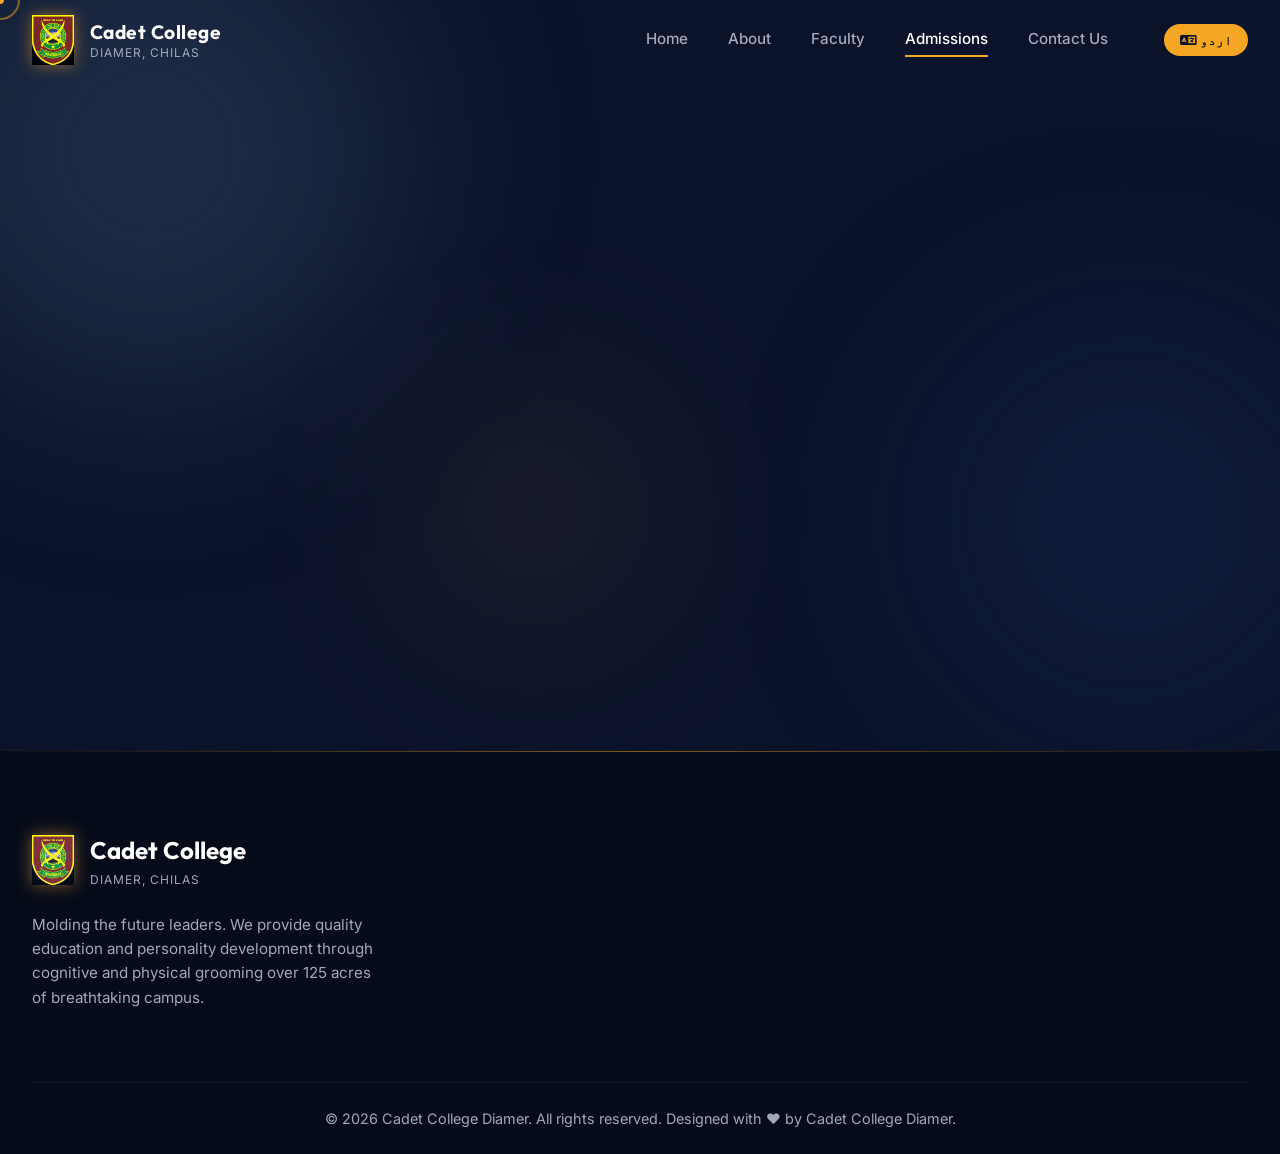
==== commit b877d089: "feat: Update 1st-year admission notice content and add `mix-blend-mode` to the logo image." ====
--- a/1st-year.html
+++ b/1st-year.html
@@ -121,13 +121,8 @@
             <div class="admission-content">
                 <h3 class="admission-title" data-i18n="admission_notice_1st_year">Admission Notice – 1st Year</h3>
                 <div class="admission-text">
-                    <p data-i18n="class_1st_year_notice_desc_1">Admissions for 1st Year are currently closed.</p>
-                    <p data-i18n="class_notice_desc_2">The admission schedule for the next intake will be announced in
-                        due course. Applicants and parents are advised to regularly visit the official website for
-                        updates.</p>
-                    <p data-i18n="class_notice_desc_3">For further information, please contact the admission office
-                        during working hours.</p>
-                    <p data-i18n="class_notice_desc_4">Thank you for your interest.</p>
+                    <p data-i18n="class_1st_year_notice_desc_1">Currently admissions for grade XI at Cadet College
+                        Diamer are not open. please stay connected with us for updates.</p>
                 </div>
             </div>
         </div>
--- a/style.css
+++ b/style.css
@@ -1079,3 +1079,6 @@
 .nav-links .nav-item-dropdown .dropdown-content a::after {
     display: none;
 }
+
+.logo-img { mix-blend-mode: screen; }
+
